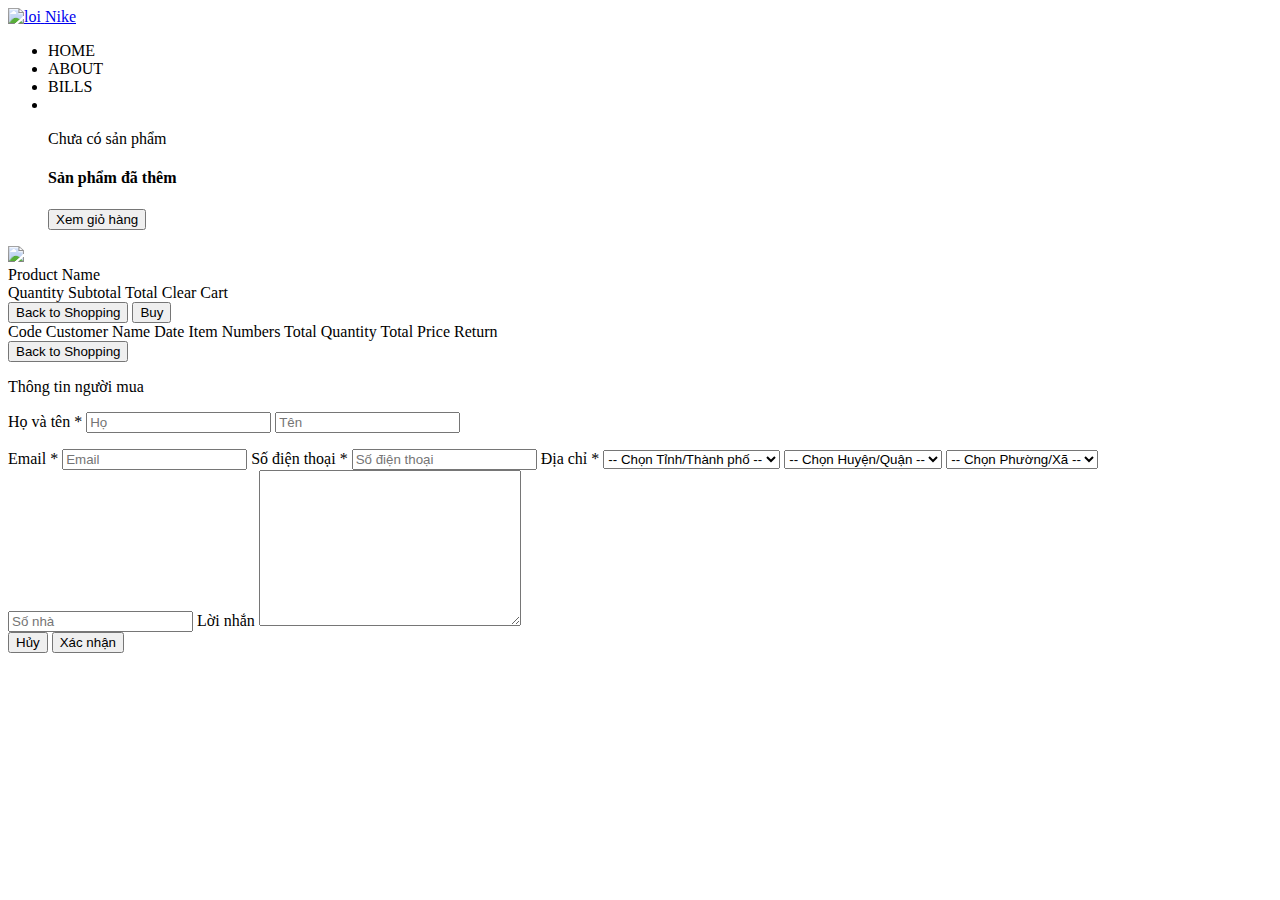
==== index.html @ 041a4d04 "baitapcuoiki" ====
<!DOCTYPE html>
<html lang="en">

<head>
    <meta charset="UTF-8">
    <meta http-equiv="X-UA-Compatible" content="IE=edge">
    <meta name="viewport" content="width=device-width, initial-scale=1.0">
    <title>SHOPPING</title>
    <link rel="stylesheet" href="https://cdnjs.cloudflare.com/ajax/libs/normalize/8.0.1/normalize.min.css">
    <link rel="stylesheet" href="./assets/css/toast.css">
    <link rel="stylesheet" href="./assets/css/base.css">
    <link rel="stylesheet" href="./assets/css/main.css">
    <link rel="stylesheet" href="./assets/fonts/fontawesome-free-6.3.0-web/css/all.min.css">
    <link href="https://fonts.googleapis.com/css?family=Roboto:300,400,500,700&display=swap&subset=vietnamese"
        rel="stylesheet">
</head>

<body>
    <div class="app">
        <div class="header">
            <div class="grid-header">
                <div>
                    <a href="/" class="logo">
                        <img src="assets/img/logo.png" class="logo-shop" alt="loi">
                        <span class="logo-name">Nike</span>
                    </a>
                </div>
                <div>
                    <ul class="navbar">
                        <li class="tab-item active tab-home">
                            <span onclick="handleBackHome()">HOME</span>
                        </li>
                        <li class="tab-item">
                            <span>ABOUT</span>
                        </li>
                        <li class="tab-item">
                            <span onclick="handleOpenBills()">BILLS</span>
                        </li>
                        <li class="tab-item">
                            <div class="header__cart">
                                <div class="header__cart-wrap" onmouseover="handleHoverWrap()"
                                    onmouseout="handleOutHoverWrap()">
                                    <div class="header__cart-icon" onclick="openCart()">
                                        <i class="fas fa-shopping-cart icon-cart">

                                            <span class="header__cart-notice"></span>
                                        </i>
                                    </div>

                                    <div class="header__cart-list">
                                        <div class="serieel" onclick="openCart()"></div>
                                        <div class="no-cart">
                                            <img src="./assets/img/no_cart.png" alt="" class="header__cart-no-cart-img">
                                            <p class="header__cart-list-no-cart-msg">
                                                Chưa có sản phẩm
                                            </p>
                                        </div>

                                        <div class="list-cart-item">
                                            <h4 class="header__cart-heading">Sản phẩm đã thêm</h4>
                                            <ul class="header__cart-list-item">
                                            </ul>
                                            <button class="list-cart-item-button" onclick="openCart()">Xem giỏ
                                                hàng</button>
                                        </div>
                                    </div>
                                </div>
                            </div>
                        </li>
                    </ul>
                </div>
            </div>
        </div>
        <div class="container">
            <div class="home-product">
                <div class="grid">
                </div>
            </div>
            <div class="cart-info">
                <div class="nocart">
                    <div class="img-nocart">
                        <img src="./assets/img/noCart.png">
                    </div>
                </div>
                <div class="list-cart">
                    <div class="list-title">
                        <span class="list-title-name">Product Name</span>
                        <div class="list-title-properti">
                            <span class="list-title-quantity">Quantity</span>
                            <span class="list-title-subtotal">Subtotal</span>
                            <span class="list-title-total">Total</span>
                            <span class="list-title-clear-cart">Clear Cart</span>
                        </div>
                    </div>
                    <div class="list-cart-body">
                    </div>
                    <div class="total-money"></div>
                </div>
                <div class="btn-action">
                    <button class="btn-back" onclick="handleBackHome()">
                        <i class="fa-solid fa-arrow-left"></i>
                        Back to Shopping
                    </button>
                    <button class="btn-buy" onclick="handleOpenModal()">Buy</button>
                </div>


            </div>
            <div class="list-bill">
                <!-- <div class="no-bill">NO BILL</div> -->
                <div class="list-bill-list">
                    <div class="list-bill-title">
                        <span class="bill-title-code">Code</span>
                        <span class="bill-title">Customer Name</span>
                        <span class="bill-title">Date</span>
                        <span class="bill-title">Item Numbers</span>
                        <span class="bill-title">Total Quantity</span>
                        <span class="bill-title">Total Price</span>
                        <span class="bill-title-return">Return</span>
                    </div>
                    <div class="list-bill-info">
                    </div>
                </div>

                <div class="btn-action">
                    <button class="btn-back-bill" onclick="handleBackHome()">
                        <i class="fa-solid fa-arrow-left"></i>
                        Back to Shopping
                    </button>
                </div>
            </div>
            <div class="modal">
                <div class="modal-container">
                    <div class="modal-header">
                        <p class="modal-header-text">Thông tin người mua</p>
                        <div class="modal-header-icon" onclick="handleCloseModal()">
                            <i class="fa-solid fa-xmark"></i>

                        </div>
                    </div>
                    <div class="modal-body">
                        <label for="" class="modal-lable">Họ và tên
                            <span class="modal-lable-require">*</span>
                        </label>
                        <input type="text" class="value-form modal-input input-surname" placeholder="Họ"
                            oninput="validateSurname()">
                        <input type="text" class="value-form modal-input input-name" placeholder="Tên"
                            oninput="validateName()">
                        <p class="surname-name">
                            <span class="form-message message-surname"></span>
                            <span class="form-message message-name"></span>
                        </p>

                        <label for="" class="modal-lable">Email
                            <span class="modal-lable-require">*</span>
                        </label>
                        <input type="text" class="value-form modal-input input-email" placeholder="Email"
                            oninput="validateEmail()">
                        <span class="form-message message-email"></span>

                        <label for="" class="modal-lable">Số điện thoại
                            <span class="modal-lable-require">*</span>
                        </label>
                        <input type="text" class="value-form modal-input input-phone" placeholder="Số điện thoại"
                            oninput="validatePhone()">
                        <span class="form-message message-phone"></span>

                        <label for="" class="modal-lable">Địa chỉ
                            <span class="modal-lable-require">*</span>
                        </label>
                        <select class="value-form select-input" name="province" id="province"
                            oninput="handleDistrictByID()" onchange="handleCloseTitle()">
                            <option value='[0]' class="option-province-default">-- Chọn Tỉnh/Thành phố --</option>
                        </select>
                        <select class="value-form select-input" name="district" id="district" oninput="handleWardByID()"
                            onfocus="handleNoProvince()">
                            <option value='[0]' class="option-district-default">-- Chọn Huyện/Quận --</option>
                        </select>
                        <select class="value-form select-input" name="ward" id="ward" onfocus="handleNoDistrict()">
                            <option value='[0]' class="option-ward-default">-- Chọn Phường/Xã --</option>
                        </select>
                        <input type="text" class="value-form modal-input input-address" placeholder="Số nhà"
                            oninput="validateAddress()">
                        <span class="form-message message-address"></span>

                        <label for="" class="modal-lable">Lời nhắn</label>
                        <textarea name="note" id="modal-note" class="textarea-note" cols="30" rows="10"></textarea>
                    </div>
                    <div class="modal-btn">
                        <button class="btn-cancel" onclick="handleCloseModal()">Hủy</button>
                        <button class="btn-confirm" onclick="handleSave()">Xác nhận</button>
                    </div>
                </div>
            </div>
        </div>
    </div>
    <div id="toast"></div>
    <script src="script.js"></script>
</body>

</html>
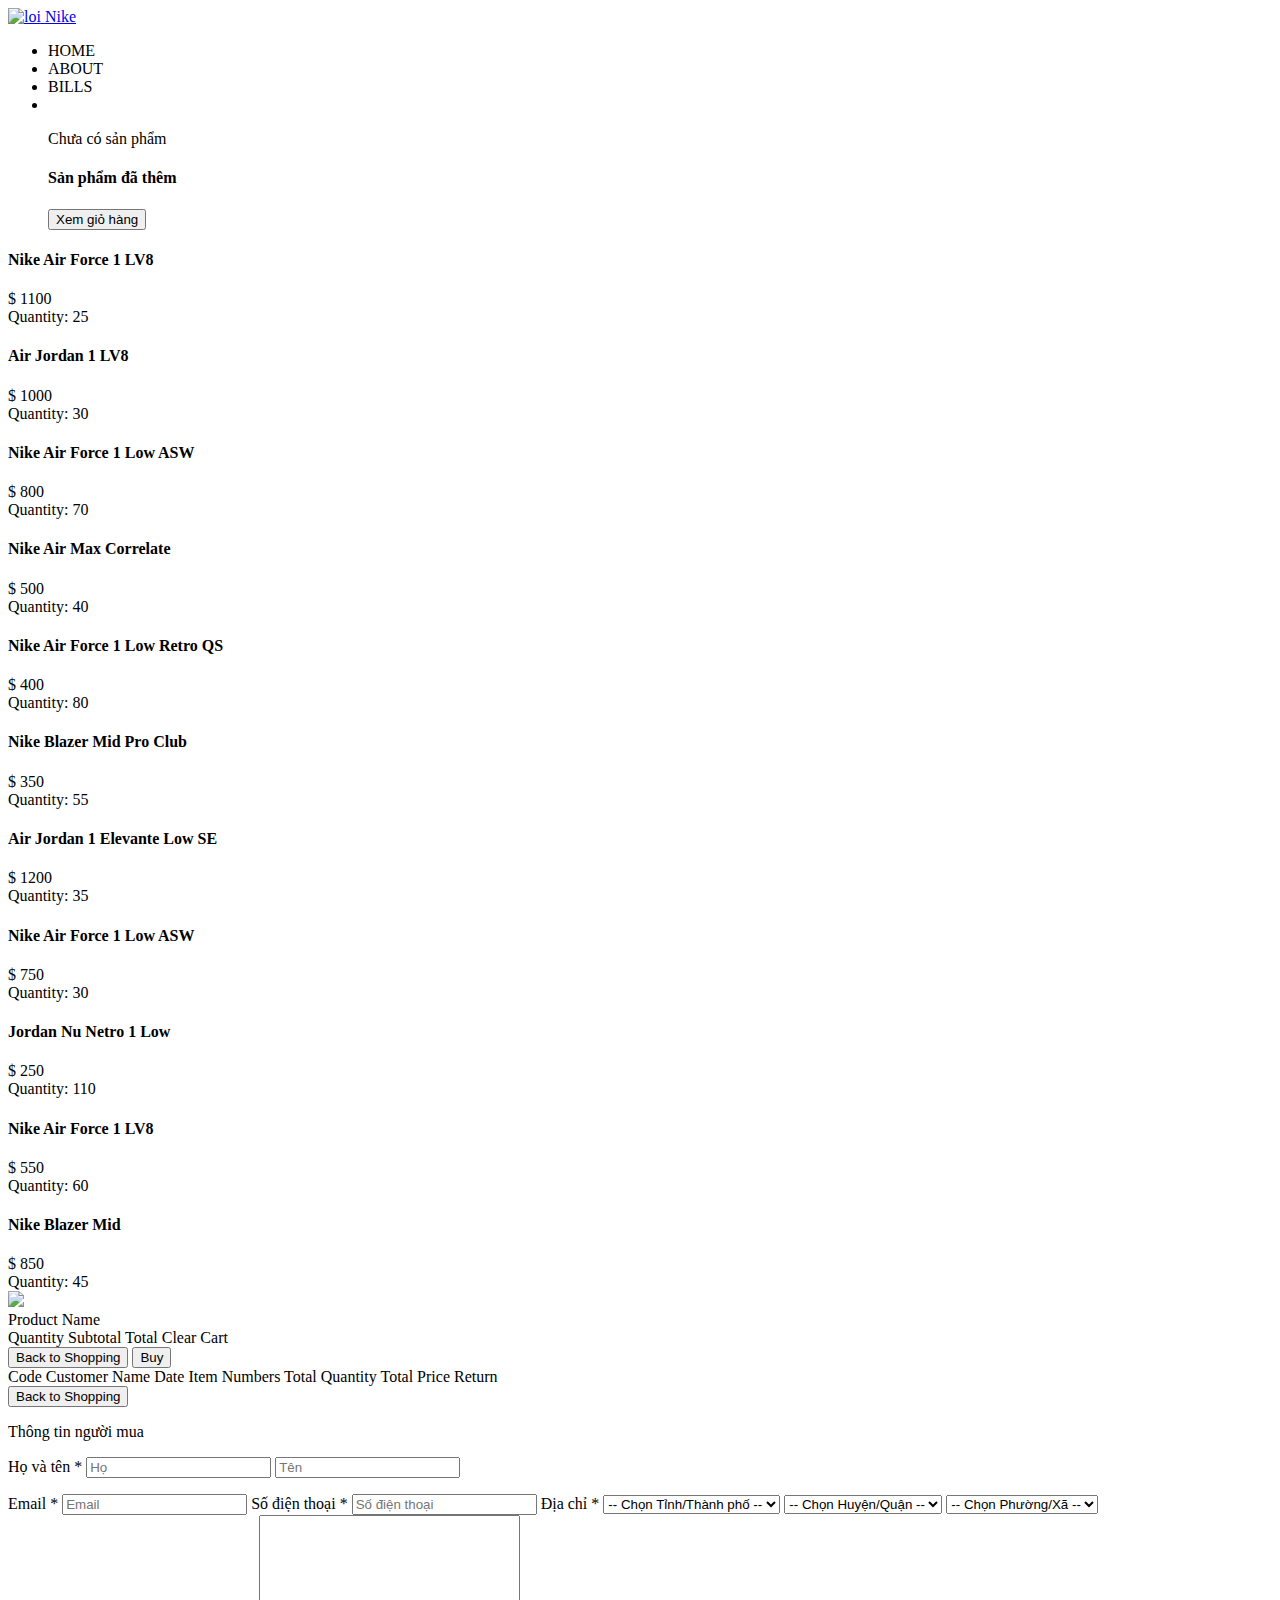
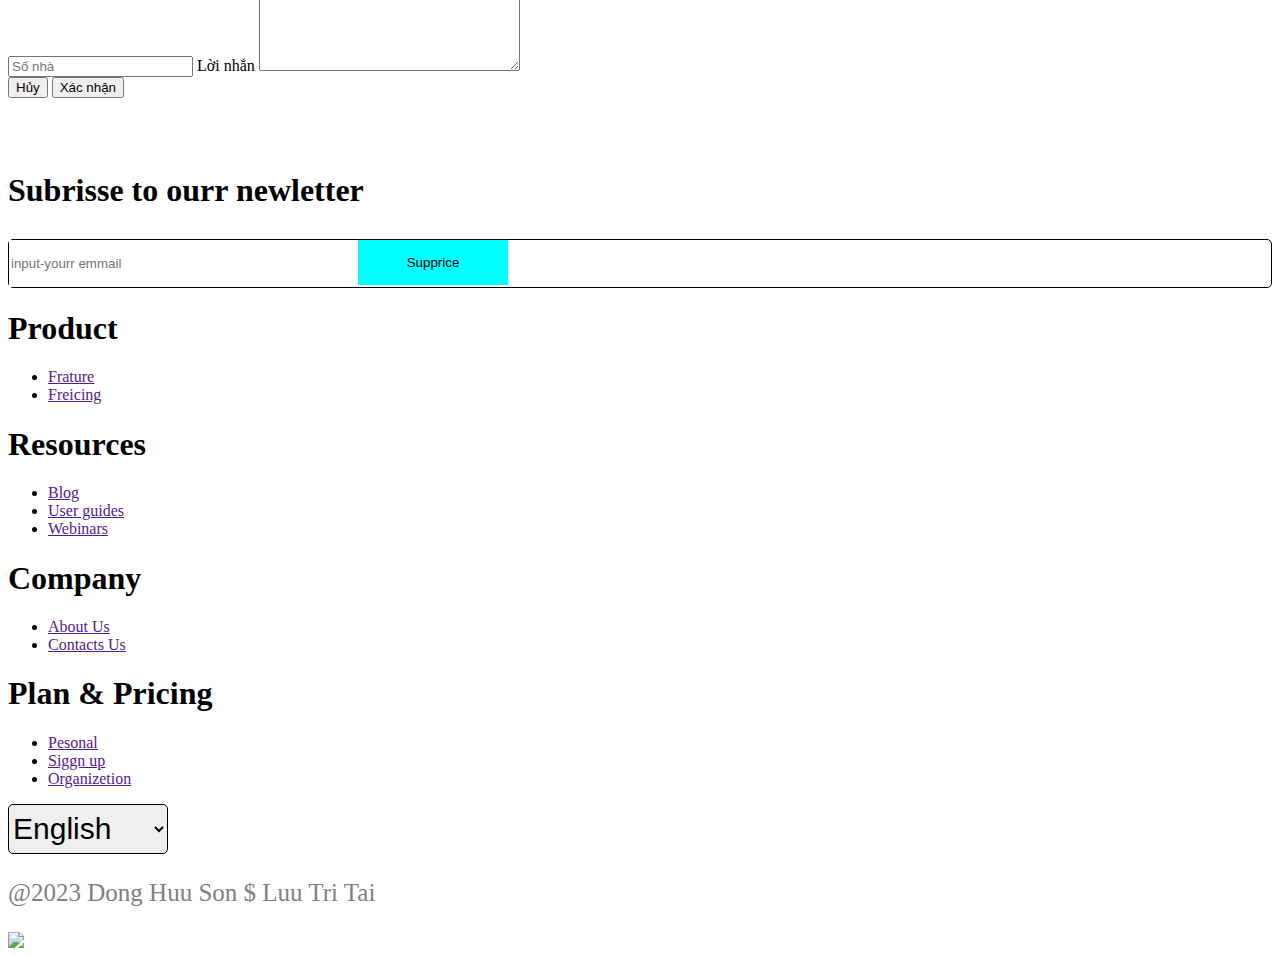
==== commit 1f115df1: "thu hoach" ====
--- a/index.html
+++ b/index.html
@@ -194,6 +194,74 @@
             </div>
         </div>
     </div>
+    <div class="logo-sup">
+        <div class="logo-sup-gmail">
+            <img style="margin-top: 40px;" src="assets/img/logo3.png" alt="">
+            <div>
+                <h1 style="margin-top: 30px; margin-bottom: 30px;">Subrisse to ourr newletter</h1>
+            </div>
+            <div style="display: flex; border: solid 1px black; border-radius: 5px;">
+                <input style="height: 45px; width: 345px; border: none;" type="text" placeholder="input-yourr emmail">
+                <span><button style="height: 45px; width: 150px; border: none; background-color: aqua;">Supprice</button></span>
+            </div>
+        </div>
+    </div>
+    <div class="footer">
+        <div class="content-footer">
+            <div>
+                <h1>Product</h1>
+                <div>
+                    <ul>
+                        <li><a href="">Frature</a></li>
+                        <li><a href="">Freicing</a></li>
+                    </ul>
+                </div>
+            </div>
+            <div>
+                <h1>Resources</h1>
+                <div>
+                    <ul>
+                        <li><a href="">Blog</a></li>
+                        <li><a href="">User guides</a></li>
+                        <li><a href="">Webinars</a></li>
+                    </ul>
+                </div>
+            </div>
+            <div>
+                <h1>Company</h1>
+                <div>
+                    <ul>
+                        <li><a href="">About Us</a></li>
+                        <li><a href="">Contacts Us</a></li>
+                    </ul>
+                </div>
+            </div>
+            <div>
+                <h1>Plan & Pricing</h1>
+                <div>
+                    <ul>
+                        <li><a href="">Pesonal</a></li>
+                        <li><a href="">Siggn up</a></li>
+                        <li><a href="">Organizetion</a></li>
+                    </ul>
+                </div>
+            </div>
+        </div>
+    </div>
+    <div class="footer-contact">
+        <div>
+            <select style="height: 50px; width: 160px; border: solid 1px; border-radius: 5px; font-size: 30px; font-family: 'Segoe UI', Tahoma, Geneva, Verdana, sans-serif;">
+                <option style="" value="">English</option>
+            </select>
+        </div>
+        <div>
+            <p style="font-size: 25px; color: grey;">@2023 Dong Huu Son $ Luu Tri Tai</p>
+        </div>
+        <div style="display: flex;margin-right: 165px;">
+           <img src="assets/img/logo3.png">
+        </div>
+    </div>
+</div>
     <div id="toast"></div>
     <script src="script.js"></script>
 </body>
